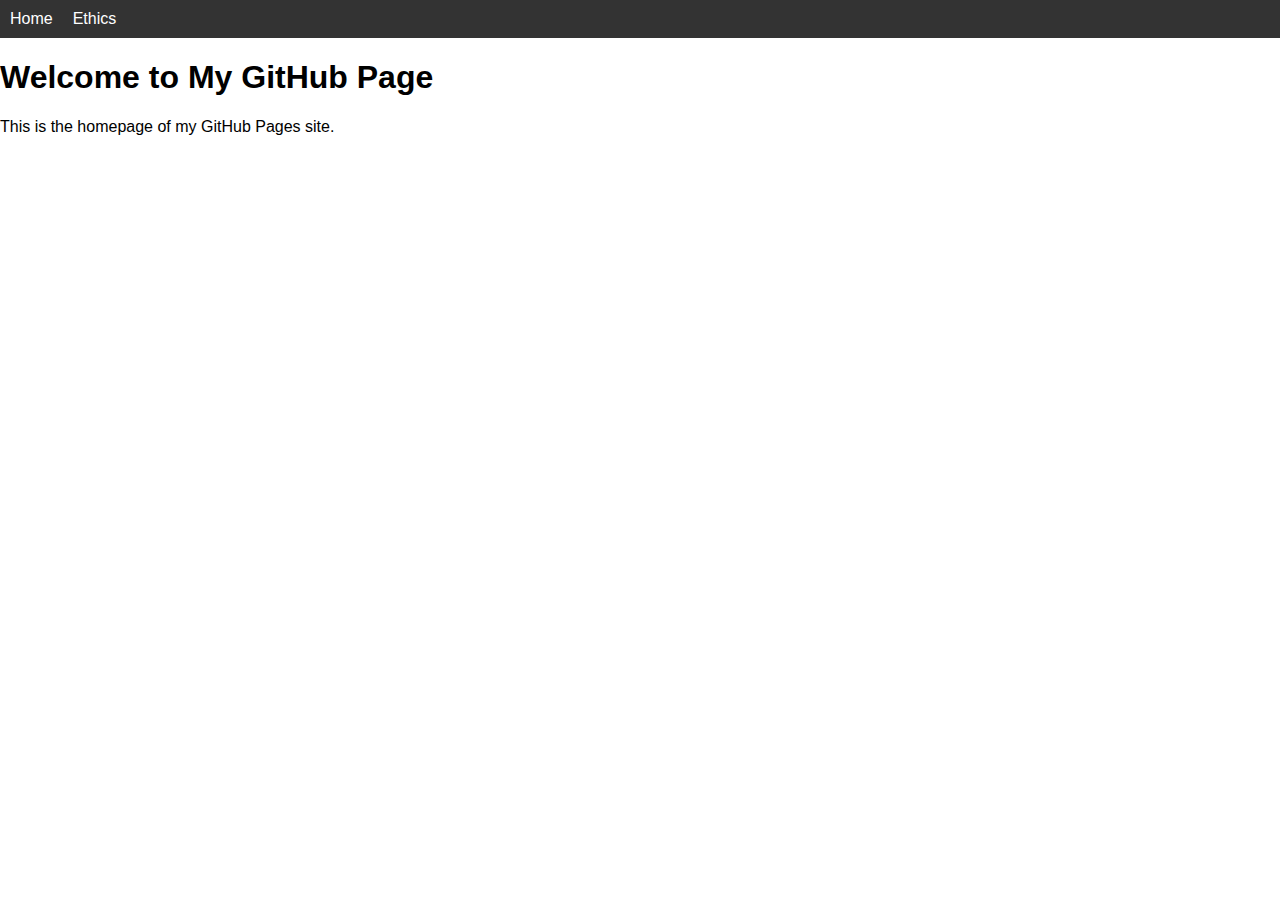
==== index.html @ e0af0a55 "Add files via upload" ====
<!DOCTYPE html>
<html lang="en">
<head>
    <meta charset="UTF-8">
    <meta name="viewport" content="width=device-width, initial-scale=1.0">
    <title>My GitHub Page</title>
    <link rel="stylesheet" href="style.css">
</head>
<body>
    <!-- Navigation Bar -->
    <nav>
        <ul>
            <li><a href="index.html">Home</a></li>
            <li><a href="ethics.html">Ethics</a></li>
        </ul>
    </nav>

    <!-- Main Content -->
    <h1>Welcome to My GitHub Page</h1>
    <p>This is the homepage of my GitHub Pages site.</p>
</body>
</html>
---- style.css ----
body {
    font-family: Arial, sans-serif;
    margin: 0;
    padding: 0;
}

header {
    background: #333;
    color: white;
    padding: 10px;
}

nav ul {
    display: flex;
    list-style-type: none;
    margin: 0;
    padding: 0;
}

nav ul li {
    margin-right: 15px;
}

nav ul li a {
    text-decoration: none;
    color: white;
}

nav ul li a:hover {
    text-decoration: underline;
}

main {
    padding: 20px;
}

footer {
    background: #333;
    color: white;
    text-align: center;
    padding: 10px;
    position: absolute;
    bottom: 0;
    width: 100%;
}

/* Styling for the Navigation Bar */
nav {
    background-color: #333; /* Dark background for the nav bar */
    padding: 10px;         /* Space inside the nav bar */
}

nav ul {
    list-style: none;      /* Remove bullet points */
    margin: 0;
    padding: 0;
    display: flex;         /* Horizontal layout for menu items */
}

nav ul li {
    margin-right: 20px;    /* Space between menu items */
}

nav ul li a {
    text-decoration: none; /* Remove underline from links */
    color: white;          /* Make links white */
    font-size: 16px;       /* Set font size */
}

nav ul li a:hover {
    text-decoration: underline; /* Underline links on hover */
}
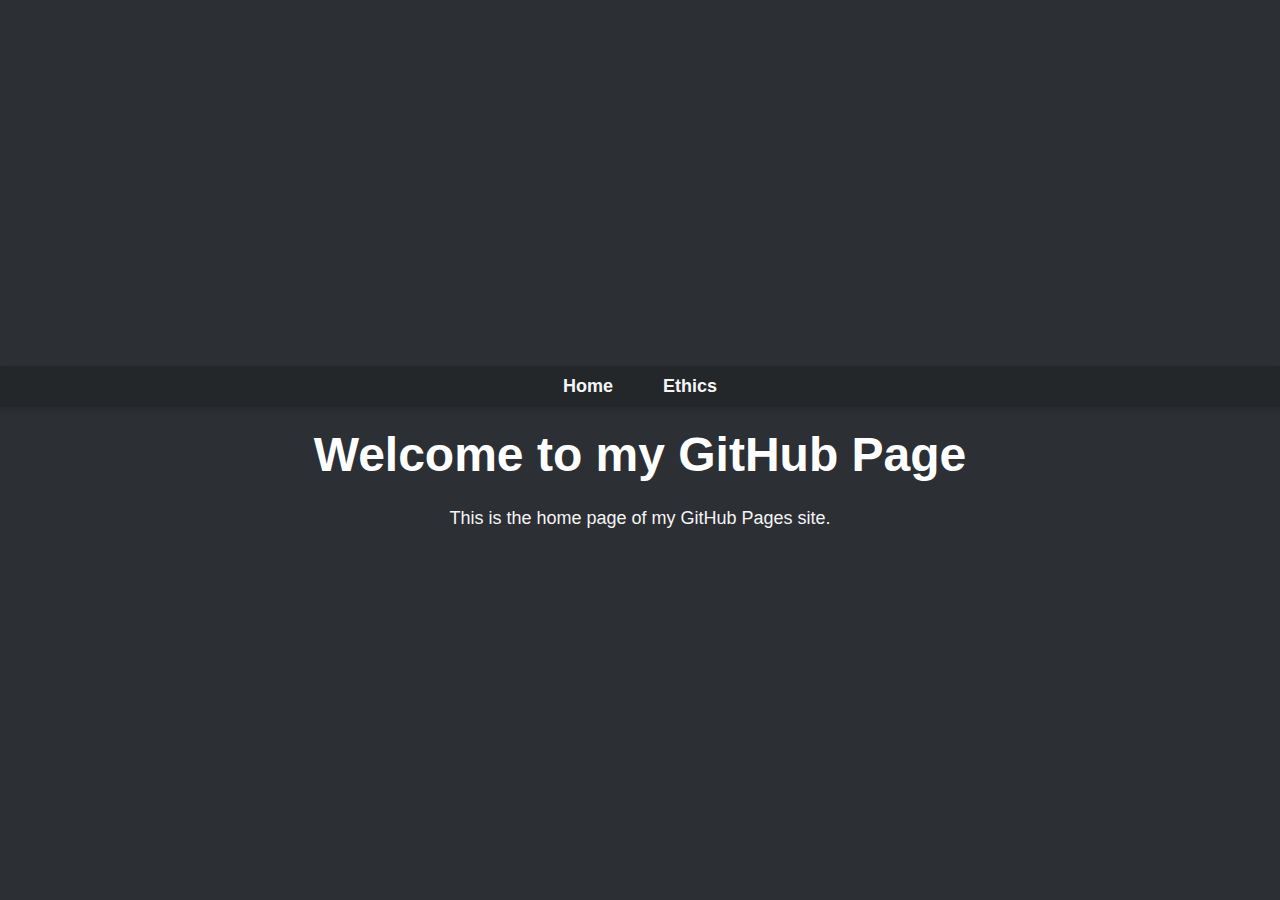
==== commit f579e70a: "index.html" ====
--- a/index.html
+++ b/index.html
@@ -16,7 +16,7 @@
     </nav>
 
     <!-- Main Content -->
-    <h1>Welcome to My GitHub Page</h1>
-    <p>This is the homepage of my GitHub Pages site.</p>
+    <h1>Welcome to my GitHub Page</h1>
+    <p>This is the home page of my GitHub Pages site.</p>
 </body>
 </html>
--- a/style.css
+++ b/style.css
@@ -2,72 +2,81 @@
     font-family: Arial, sans-serif;
     margin: 0;
     padding: 0;
+    background-color: #2c2f33; /* Dark gray background */
+    color: #f5f5f5; /* Light text color */
+    display: flex;
+    flex-direction: column;
+    align-items: center;
+    justify-content: center;
+    min-height: 100vh; /* Ensure full viewport height */
 }
 
-header {
-    background: #333;
-    color: white;
-    padding: 10px;
+nav {
+    width: 100%;
+    background-color: #23272a; /* Dark gray for nav background */
+    box-shadow: 0 4px 6px rgba(0, 0, 0, 0.1); /* Subtle shadow */
 }
 
 nav ul {
+    list-style: none;
+    margin: 0;
+    padding: 10px;
     display: flex;
-    list-style-type: none;
-    margin: 0;
-    padding: 0;
+    justify-content: center;
 }
 
 nav ul li {
-    margin-right: 15px;
+    margin: 0 15px;
 }
 
 nav ul li a {
     text-decoration: none;
-    color: white;
+    color: #f5f5f5;
+    font-size: 18px;
+    font-weight: bold;
+    padding: 5px 10px;
+    border-radius: 5px;
+    transition: background-color 0.3s ease, color 0.3s ease;
 }
 
 nav ul li a:hover {
-    text-decoration: underline;
+    background-color: #7289da; /* Soft blue hover effect */
+    color: #ffffff;
 }
 
-main {
-    padding: 20px;
+h1 {
+    font-size: 48px;
+    font-weight: bold;
+    margin: 20px 0;
+    text-align: center;
+    color: #ffffff;
+}
+
+p {
+    font-size: 18px;
+    line-height: 1.8;
+    text-align: center;
+    max-width: 800px;
+    margin: 0 20px;
 }
 
 footer {
-    background: #333;
-    color: white;
     text-align: center;
-    padding: 10px;
-    position: absolute;
-    bottom: 0;
+    margin-top: auto;
+    padding: 20px;
+    background-color: #23272a;
+    color: #ffffff;
     width: 100%;
 }
 
-/* Styling for the Navigation Bar */
-nav {
-    background-color: #333; /* Dark background for the nav bar */
-    padding: 10px;         /* Space inside the nav bar */
+/* Links Styling */
+a {
+    color: #7289da;
+    text-decoration: none;
+    transition: color 0.3s ease;
 }
 
-nav ul {
-    list-style: none;      /* Remove bullet points */
-    margin: 0;
-    padding: 0;
-    display: flex;         /* Horizontal layout for menu items */
+a:hover {
+    text-decoration: underline;
+    color: #ffffff;
 }
-
-nav ul li {
-    margin-right: 20px;    /* Space between menu items */
-}
-
-nav ul li a {
-    text-decoration: none; /* Remove underline from links */
-    color: white;          /* Make links white */
-    font-size: 16px;       /* Set font size */
-}
-
-nav ul li a:hover {
-    text-decoration: underline; /* Underline links on hover */
-}
-
